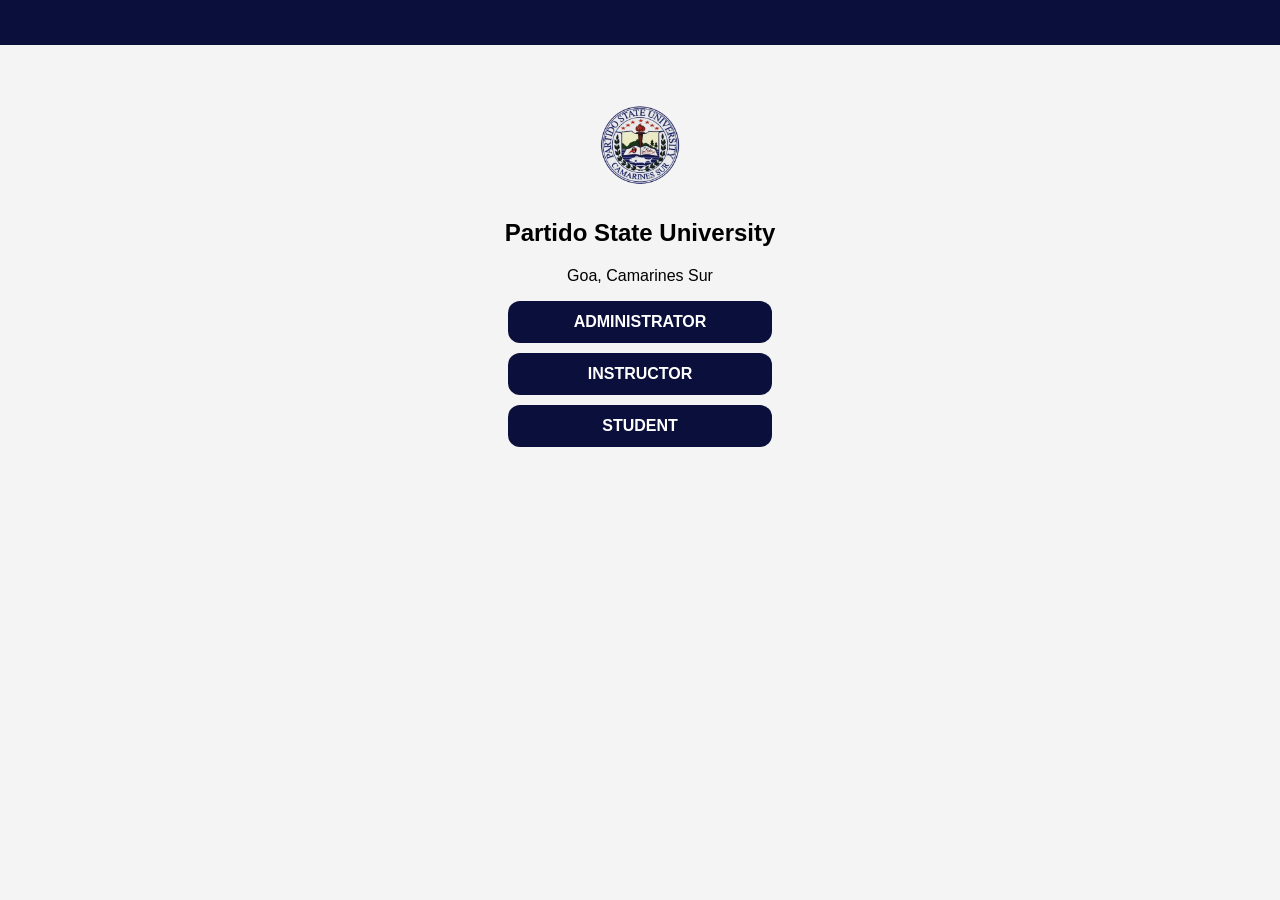
==== index.html @ 78bb35a5 "Add all project files" ====
<!DOCTYPE html>
<html>
<head>
    <title>Role Selection</title>
    <link rel="stylesheet" href="style.css">
</head>
<body>

<div class="top-bar"></div>

<div class="center-box">
    <img src="PSU.png" class="logo">

    <h2>Partido State University</h2>
    <p>Goa, Camarines Sur</p>

    <a href="administrator_login.html" class="btn">ADMINISTRATOR</a>
    <a href="instructor_login.html" class="btn">INSTRUCTOR</a>
    <a href="student_login.html" class="btn">STUDENT</a>
</div>

</body>
</html>
---- style.css ----
body {
    margin: 0;
    font-family: Arial;
    background: #f4f4f4;
}

/* 🔵 HEADER */
.top-bar {
    width: 100%;
    height: 45px;
    background: #0b0f3b;
}

/* CENTER CONTENT */
.center-box {
    text-align: center;
    margin-top: 60px;
}

.logo {
    width: 80px;
    margin-bottom: 10px;
}

/* 🔥 ROLE BUTTONS FIXED */
.btn {
    display: block;
    width: 240px;
    margin: 10px auto;
    padding: 12px;
    background: #0b0f3b; /* SAME AS HEADER */
    color: white;
    border-radius: 12px;
    border: none;
    cursor: pointer;
    text-decoration: none; /* ❌ REMOVE UNDERLINE */
    font-weight: bold;
}

/* 🔥 HOVER EFFECT */
.btn:hover {
    background: #1a1f66;
}

/* SECONDARY BUTTON */
.gray {
    background: gray;
}

/* ROLE TAG */
.role {
    background: #0b0f3b;
    color: white;
    padding: 10px;
    border-radius: 12px;
    width: 240px;
    margin: 15px auto;
    font-weight: bold;
}

/* STACKED INPUT */
.form-stack {
    margin-top: 20px;
}

.input-group {
    width: 260px;
    margin: 12px auto;
    text-align: left;
}

.input-group input {
    width: 100%;
    border: none;
    border-bottom: 2px solid black;
    padding: 8px;
    background: transparent;
}

/* ================= DASHBOARD ================= */

.container {
    display: flex;
}

/* SIDEBAR (FIXED LOOK) */
.sidebar {
    width: 240px;
    background: #e6e6e6;
    padding: 20px;
}

.sidebar h3 {
    margin-bottom: 20px;
}

.sidebar button {
    width: 100%;
    margin: 8px 0;
    padding: 10px;
    background: #0b0f3b;
    color: white;
    border: none;
    border-radius: 8px;
    text-align: left;
    cursor: pointer;
}

.sidebar button:hover {
    background: #1a1f66;
}

/* CONTENT AREA */
.content {
    flex: 1;
    padding: 40px;
}

/* FORM BOX (MORE ACCURATE) */
.form-box {
    background: #d9d9d9;
    padding: 25px;
    border-radius: 10px;
    width: 600px;
}

/* DROPDOWNS */
.form-box select,
.form-box input {
    width: 100%;
    padding: 10px;
    margin: 8px 0 15px 0;
    border-radius: 6px;
    border: 1px solid #aaa;
}

/* TIME INPUT ALIGN */
.time-row {
    display: flex;
    gap: 20px;
}

.time-row div {
    flex: 1;
}

/* BUTTON ROW */
.btn-row {
    display: flex;
    justify-content: flex-end;
    gap: 10px;
}

.btn-row button {
    padding: 10px 20px;
    border-radius: 10px;
    border: none;
    cursor: pointer;
}

.btn-row .create {
    background: #5a6fb3;
    color: white;
}

.btn-row .create:hover {
    background: #3f5191;
}

.btn-row .clear {
    background: #ccc;
}
/* FULL HEIGHT SIDEBAR */
.container {
    display: flex;
    height: calc(100vh - 45px); /* minus header */
}

/* SIDEBAR */
.sidebar {
    width: 260px;
    background: #e6e6e6;
    padding: 20px;
    display: flex;
    flex-direction: column;
}

/* LOGO + SCHOOL NAME */
.sidebar-header {
    text-align: center;
    margin-bottom: 20px;
}

.sidebar-logo {
    width: 60px;
    margin-bottom: 5px;
}

.sidebar-header h4 {
    margin: 5px 0 0 0;
    font-size: 14px;
}

.sidebar-header p {
    font-size: 12px;
    margin: 0;
}

/* TITLE */
.sidebar h3 {
    text-align: center;
    margin: 15px 0;
}

/* 🔥 CENTERED BUTTONS */
.sidebar button {
    width: 100%;
    margin: 8px 0;
    padding: 10px;
    background: #0b0f3b;
    color: white;
    border: none;
    border-radius: 8px;
    cursor: pointer;
    font-weight: bold; /* BOLD */
    text-align: center; /* CENTER TEXT */
}

.sidebar button:hover {
    background: #1a1f66;
}

/* CONTENT */
.content {
    flex: 1;
    padding: 40px;
}

/* 🔥 CENTER TITLE */
.title {
    text-align: center;
    margin-bottom: 20px;
}

/* FORM BOX CENTER */
.form-box {
    background: #d9d9d9;
    padding: 25px;
    border-radius: 10px;
    width: 600px;
    margin: auto; /* CENTER FORM */
}
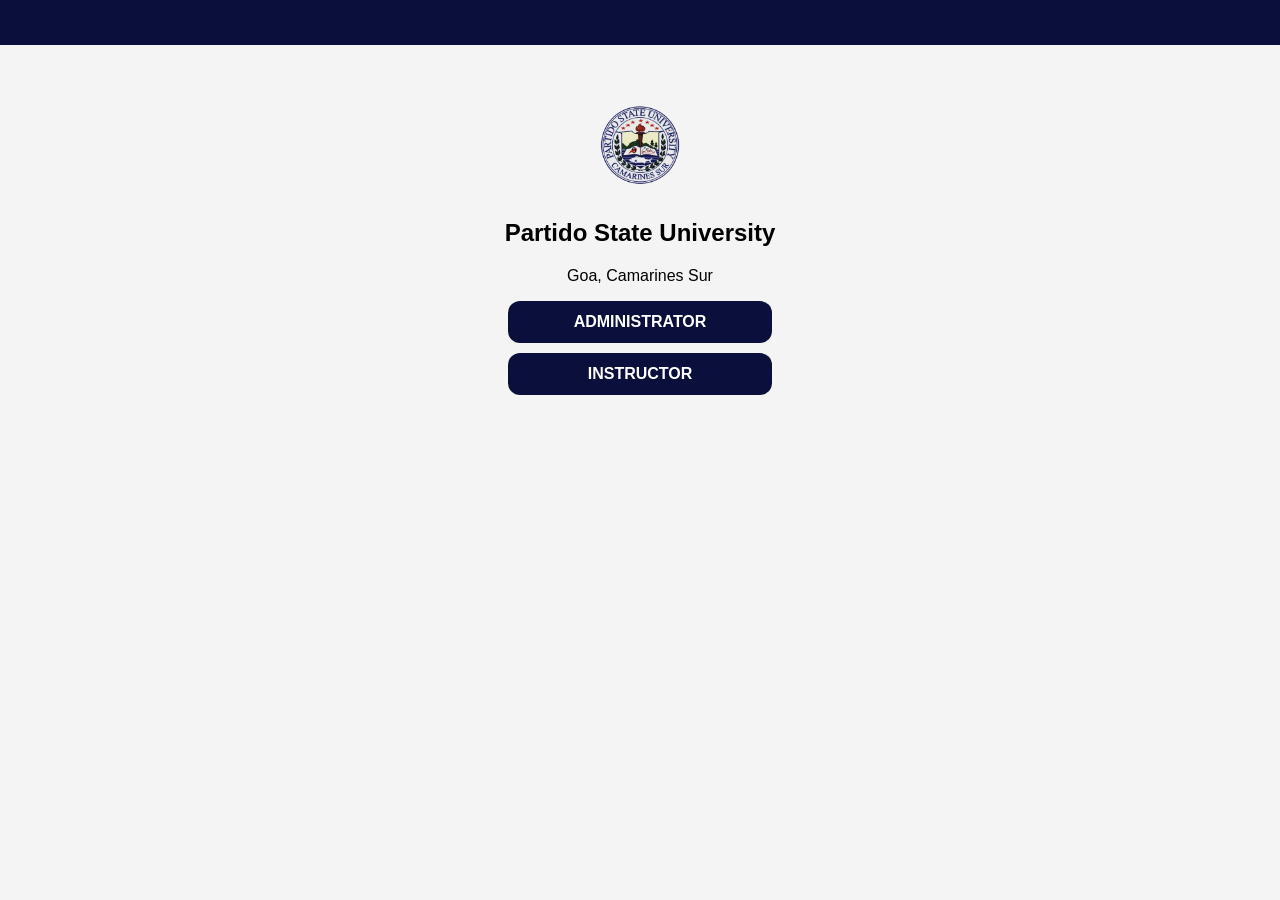
==== commit 891b080f: "Revise create schedule: department first, filter teachers by department, block form if no courses" ====
--- a/index.html
+++ b/index.html
@@ -2,21 +2,20 @@
 <html>
 <head>
     <title>Role Selection</title>
-    <link rel="stylesheet" href="style.css">
+    <link rel="stylesheet" href="/style.css">
 </head>
 <body>
 
 <div class="top-bar"></div>
 
 <div class="center-box">
-    <img src="PSU.png" class="logo">
+    <img src="/PSU.png" class="logo">
 
     <h2>Partido State University</h2>
     <p>Goa, Camarines Sur</p>
 
-    <a href="administrator_login.html" class="btn">ADMINISTRATOR</a>
-    <a href="instructor_login.html" class="btn">INSTRUCTOR</a>
-    <a href="student_login.html" class="btn">STUDENT</a>
+    <a href="/administrator_login.html" class="btn">ADMINISTRATOR</a>
+    <a href="/instructor_login.html" class="btn">INSTRUCTOR</a>
 </div>
 
 </body>
